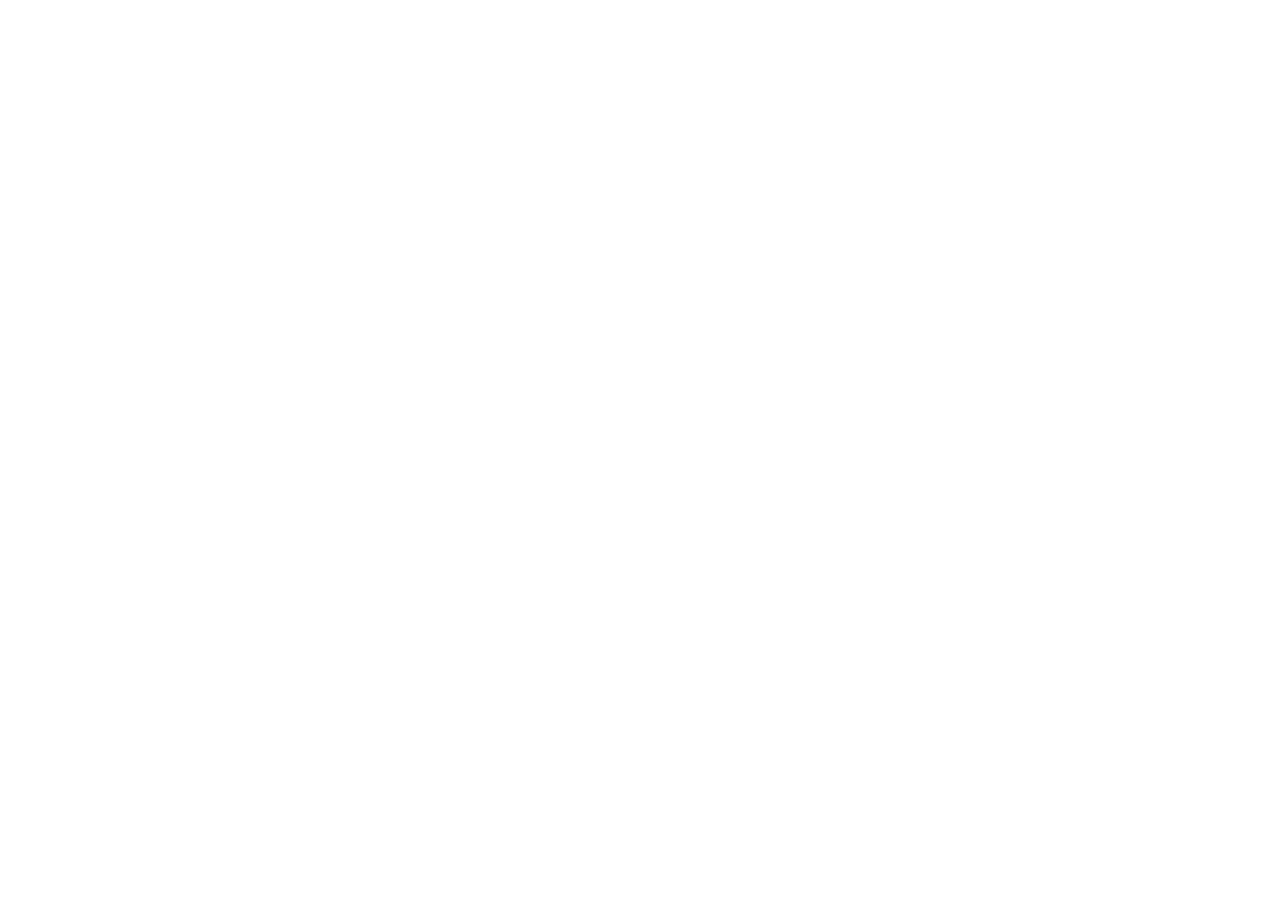
==== src/html/index.html @ b2601806 "Add repository" ====
<!DOCTYPE html>
<html lang="es">
  <head>
    <meta charset="UTF-8" />
    <meta name="viewport" content="width=device-width, initial-scale=1" />
    <title>Adalab Web Starter Kit</title>
    <link href="https://fonts.googleapis.com/css?family=Roboto&display=swap" rel="stylesheet" />
    <link rel="stylesheet" href="./assets/css/main.css" />
    <link rel="icon" href="./assets/images/favicon.png" />
  </head>

  <body>
    <div class="page">
      <include src="./partials/header.html" title="Bienvenidos a Adalab"></include>
      <include src="./partials/main.html"></include>
      <include src="./partials/footer.html"></include>
    </div>
    <script src="./assets/js/main.js"></script>
  </body>
</html>
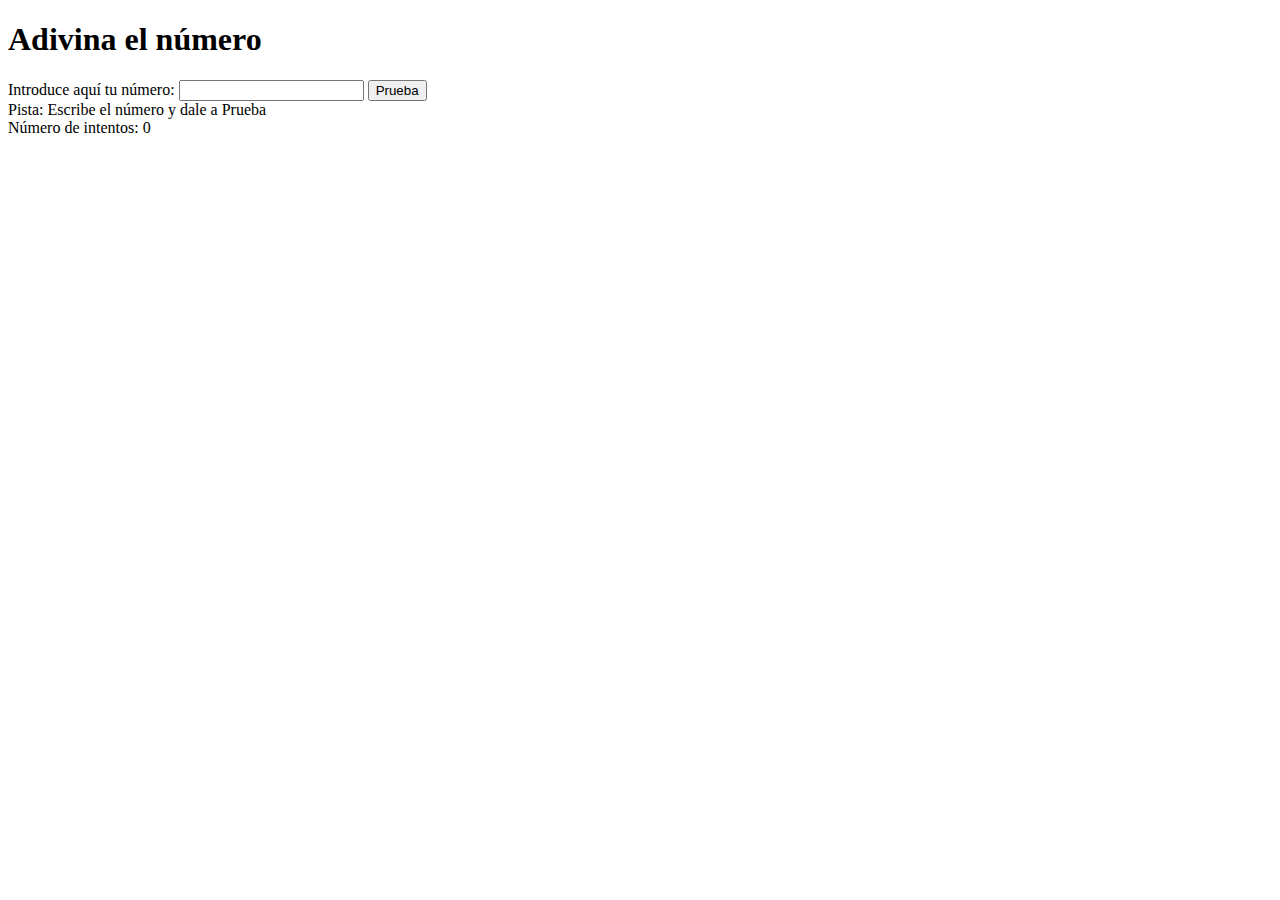
==== commit a3b1f982: "Add html and css" ====
--- a/src/html/index.html
+++ b/src/html/index.html
@@ -1,20 +1,27 @@
 <!DOCTYPE html>
 <html lang="es">
-  <head>
-    <meta charset="UTF-8" />
-    <meta name="viewport" content="width=device-width, initial-scale=1" />
-    <title>Adalab Web Starter Kit</title>
-    <link href="https://fonts.googleapis.com/css?family=Roboto&display=swap" rel="stylesheet" />
-    <link rel="stylesheet" href="./assets/css/main.css" />
-    <link rel="icon" href="./assets/images/favicon.png" />
-  </head>
 
-  <body>
-    <div class="page">
-      <include src="./partials/header.html" title="Bienvenidos a Adalab"></include>
-      <include src="./partials/main.html"></include>
-      <include src="./partials/footer.html"></include>
-    </div>
-    <script src="./assets/js/main.js"></script>
-  </body>
-</html>
+<head>
+  <meta charset="UTF-8" />
+  <meta name="viewport" content="width=device-width, initial-scale=1" />
+  <title>Adalab Web Starter Kit</title>
+  <link href="https://fonts.googleapis.com/css?family=Roboto&display=swap" rel="stylesheet" />
+  <link rel="stylesheet" href="./assets/css/main.css" />
+  <link rel="icon" href="./assets/images/favicon.png" />
+</head>
+
+<body>
+  <div class="page">
+    <h1 class="title">Adivina el número</h1>
+    <form class="form" action="">
+      <label class="form__label" for="">Introduce aquí tu número:</label>
+      <input class="form__input" type="number" value="number">
+      <input class="form__button" type="button" value="Prueba">
+    </form>
+    <section class="track">Pista: Escribe el número y dale a Prueba</section>
+    <section class="tried">Número de intentos: 0</section>
+  </div>
+  <script src="./assets/js/main.js"></script>
+</body>
+
+</html>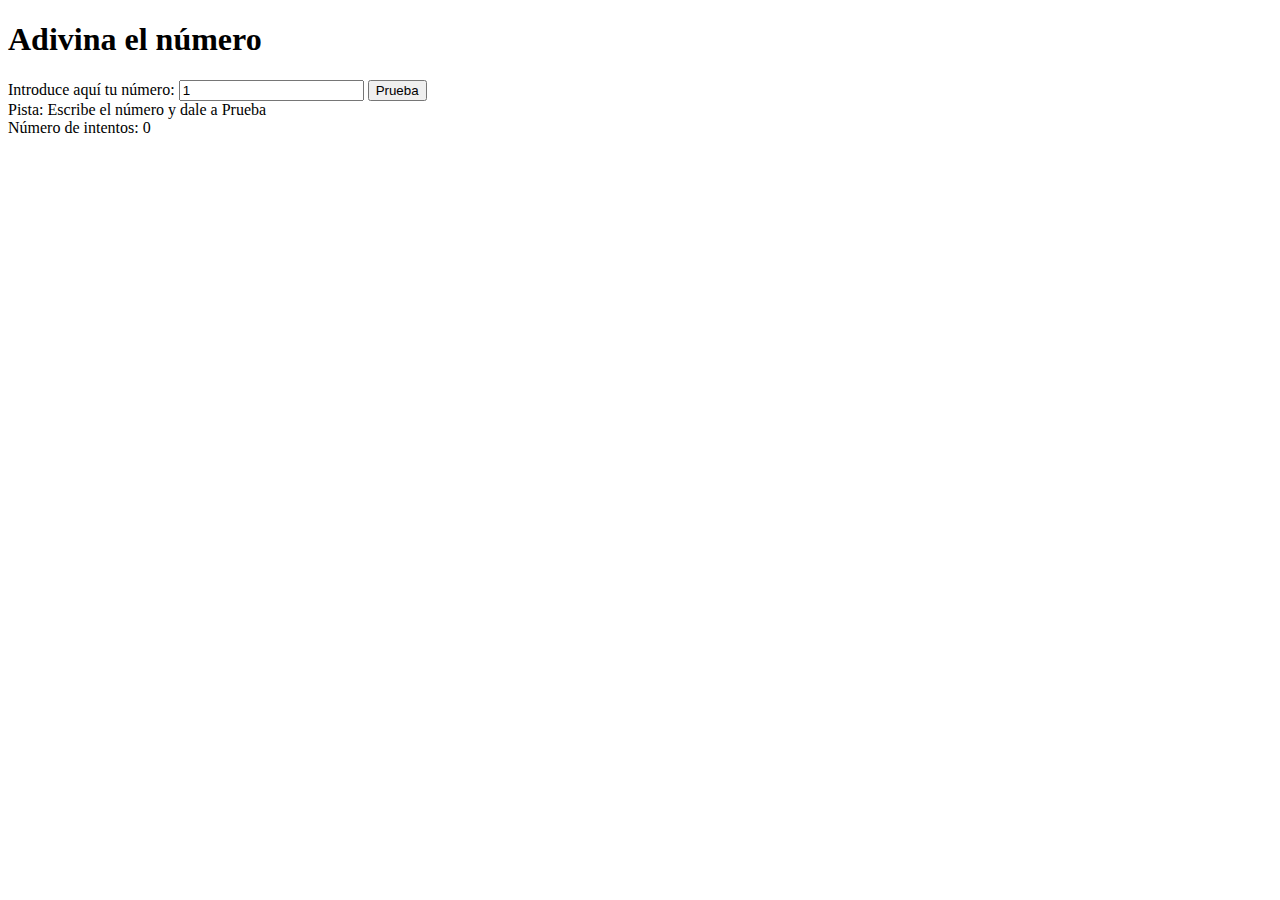
==== commit 0373b43d: "Add js compare" ====
--- a/src/html/index.html
+++ b/src/html/index.html
@@ -15,11 +15,11 @@
     <h1 class="title">Adivina el número</h1>
     <form class="form" action="">
       <label class="form__label" for="">Introduce aquí tu número:</label>
-      <input class="form__input" type="number" value="number">
-      <input class="form__button" type="button" value="Prueba">
+      <input class="js-input form__input" type="number" value="1">
+      <input class="js-button form__button" type="button" value="Prueba">
     </form>
-    <section class="track">Pista: Escribe el número y dale a Prueba</section>
-    <section class="tried">Número de intentos: 0</section>
+    <section class="js-track track">Pista: Escribe el número y dale a Prueba</section>
+    <section class="js-tried tried">Número de intentos: 0</section>
   </div>
   <script src="./assets/js/main.js"></script>
 </body>
